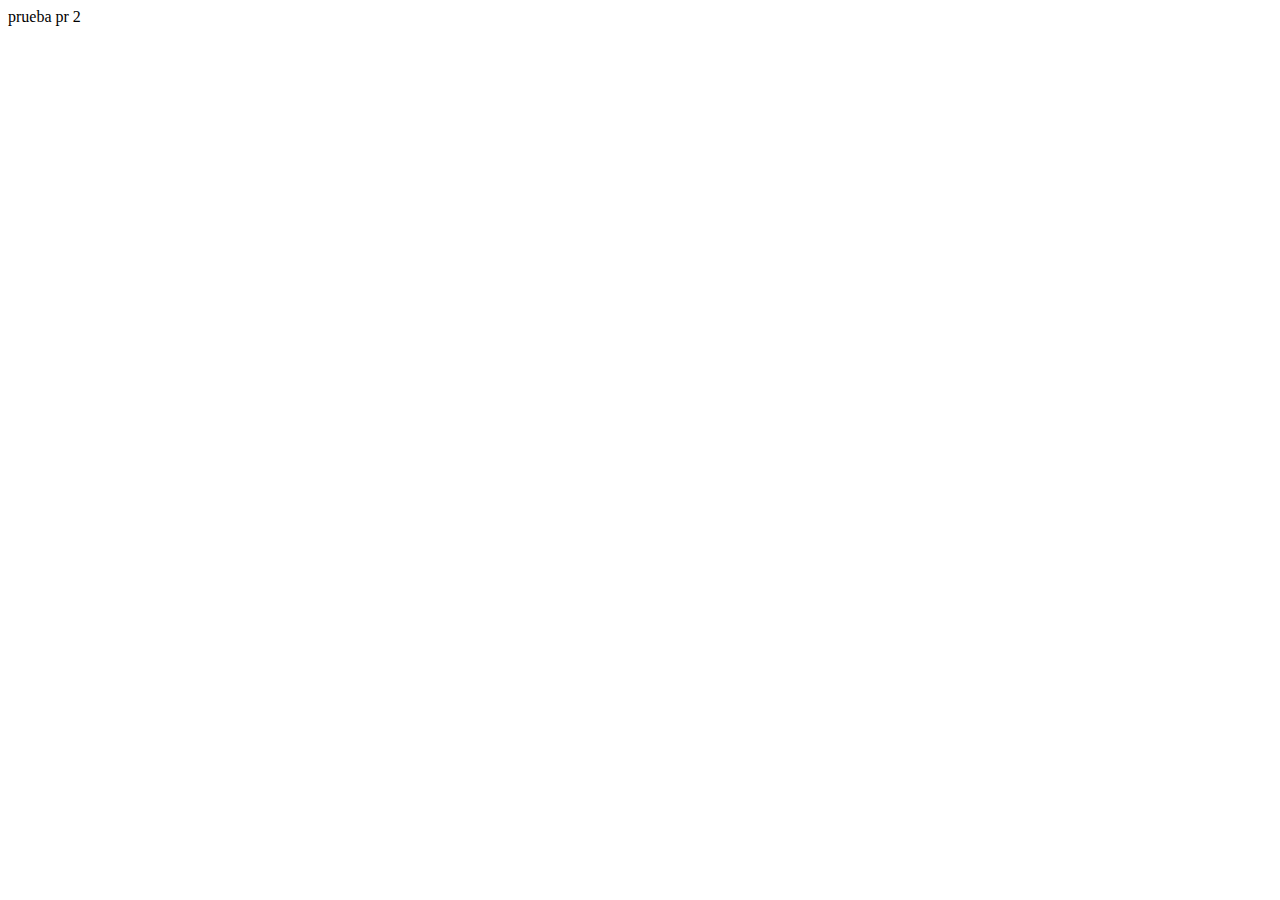
==== Index.html @ f1d940a4 "Primer commit" ====
<!DOCTYPE html>
<html lang="en">
<head>
    <meta charset="UTF-8">
    <meta http-equiv="X-UA-Compatible" content="IE=edge">
    <meta name="viewport" content="width=device-width, initial-scale=1.0">
    <title>Tarea Cliente</title>
 
</head>
<body>
prueba
    <script "src="Function.js">
<button id="miBoton">Haz clic aqui</button>

</script>

pr 2
</body>
</html>
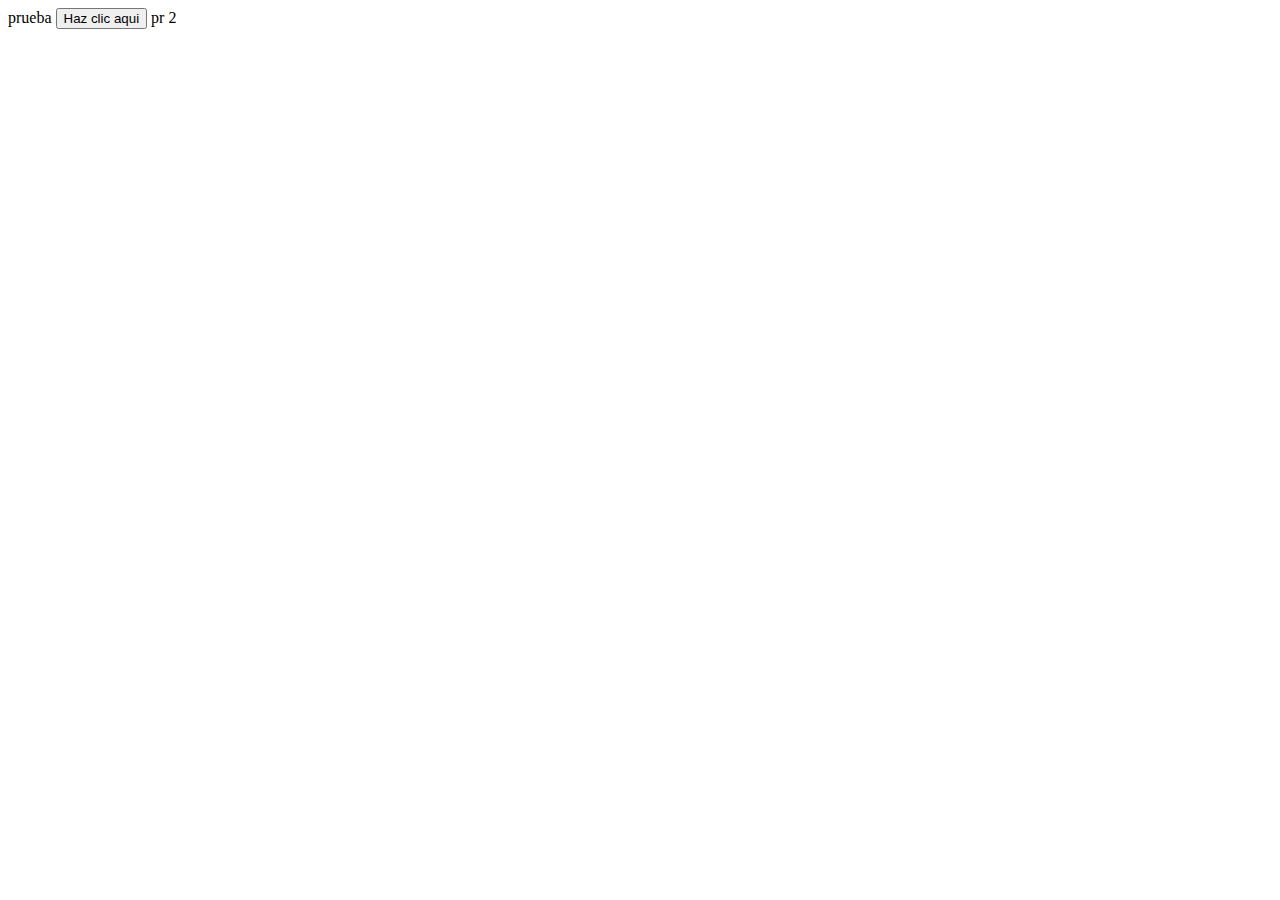
==== commit f8d01199: "Arreglos" ====
--- a/Index.html
+++ b/Index.html
@@ -9,10 +9,10 @@
 </head>
 <body>
 prueba
-    <script "src="Function.js">
+    
 <button id="miBoton">Haz clic aqui</button>
 
-</script>
+<script src="Function.js"></script>
 
 pr 2
 </body>
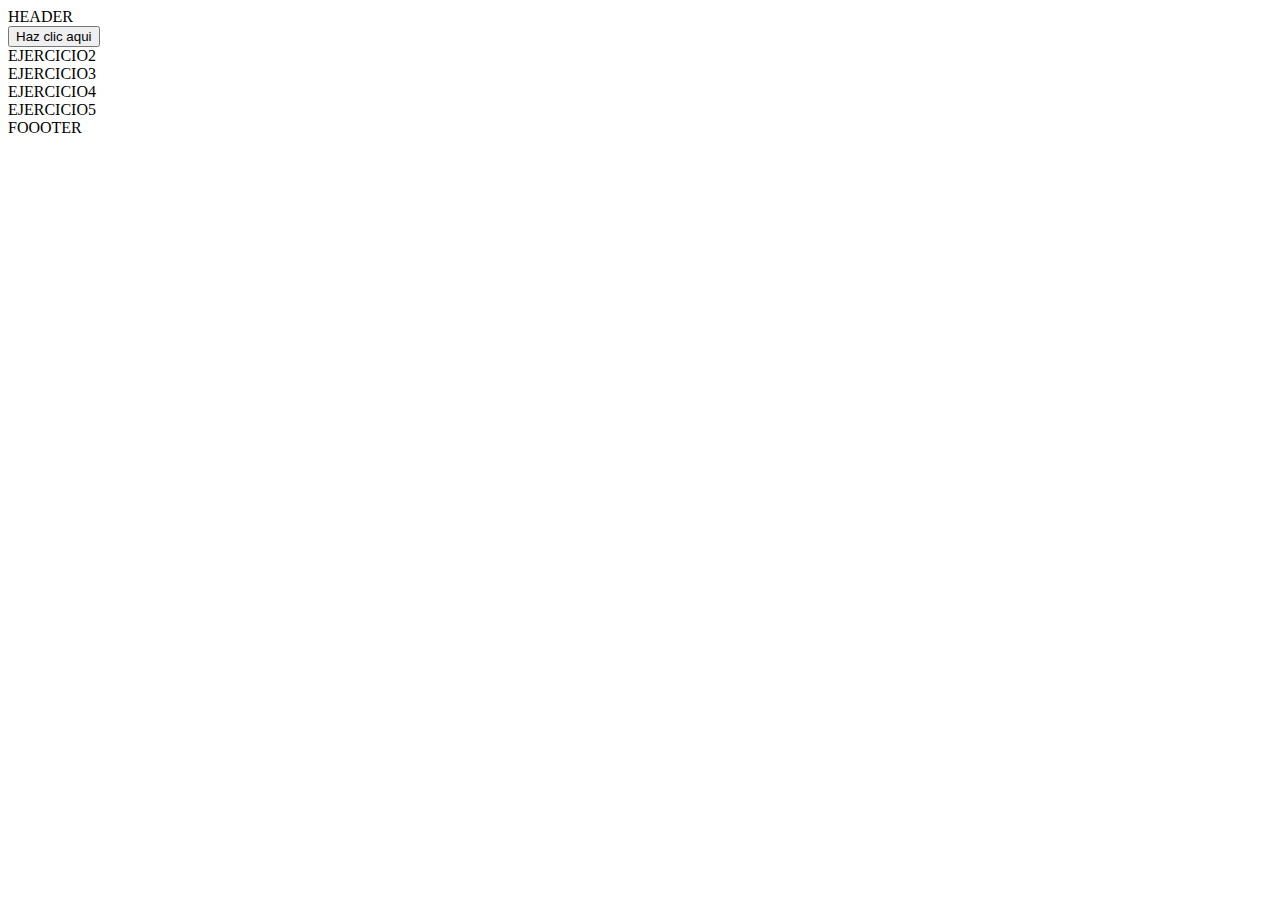
==== commit a6ba735c: "Estructura" ====
--- a/Index.html
+++ b/Index.html
@@ -5,15 +5,28 @@
     <meta http-equiv="X-UA-Compatible" content="IE=edge">
     <meta name="viewport" content="width=device-width, initial-scale=1.0">
     <title>Tarea Cliente</title>
+    <link rel="stylesheet" type="text/css" href="style.css">
  
 </head>
 <body>
-prueba
+    <header>HEADER</header>
+
+
+    <div id="ejercicio">
+        <button onClick="ReyesMagos()">Haz clic aqui</button>
+
+    </div>
+    <div id="ejercicio">EJERCICIO2</div>
+    <div id="ejercicio">EJERCICIO3</div>
+    <div id="ejercicio">EJERCICIO4</div>
+    <div id="ejercicio">EJERCICIO5</div>
+
+
+    <footer>FOOOTER</footer>
     
-<button id="miBoton">Haz clic aqui</button>
 
 <script src="Function.js"></script>
 
-pr 2
+
 </body>
 </html>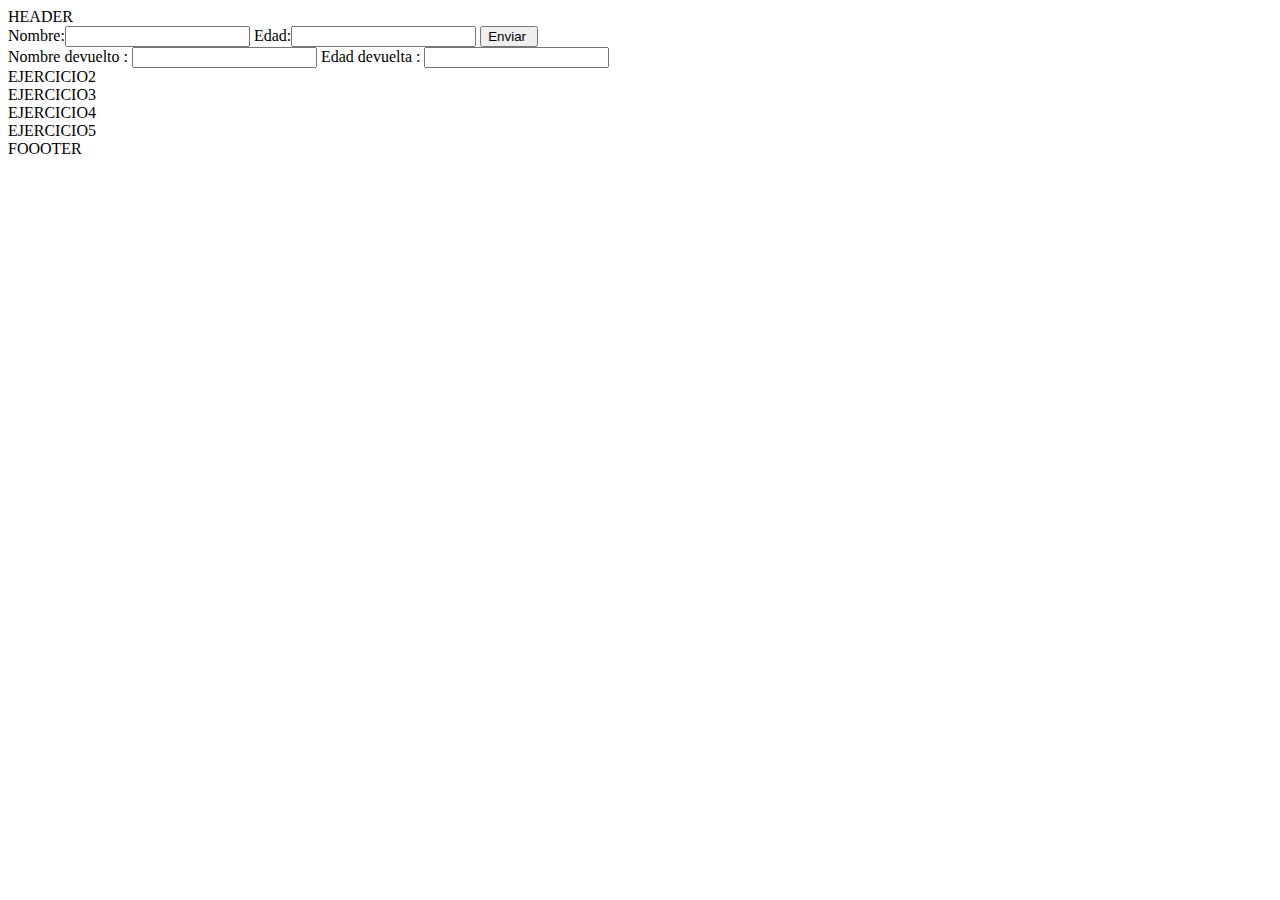
==== commit 9497c33d: "Arreglos final" ====
--- a/Index.html
+++ b/Index.html
@@ -11,17 +11,24 @@
 <body>
     <header>HEADER</header>
 
+<form name="tarea">
+    <div id="ejercicio">
+            Nombre:<input type="text" name="nombre" id="nombre" >
 
-    <div id="ejercicio">
-        <button onClick="ReyesMagos()">Haz clic aqui</button>
+            Edad:<input type="text" name="edad" id="edad" >
+        <input type="button" value="Enviar "onclick="ReyesMagos()">
+           
+        <br>
+        Nombre devuelto : <input type="text" name="nombreobtenido" id="nombreobtenido">
+        Edad devuelta : <input type="text" name="edadobtenida" id="edadobtenida">
+    </div>
 
-    </div>
     <div id="ejercicio">EJERCICIO2</div>
     <div id="ejercicio">EJERCICIO3</div>
     <div id="ejercicio">EJERCICIO4</div>
     <div id="ejercicio">EJERCICIO5</div>
 
-
+</form>
     <footer>FOOOTER</footer>
     
 
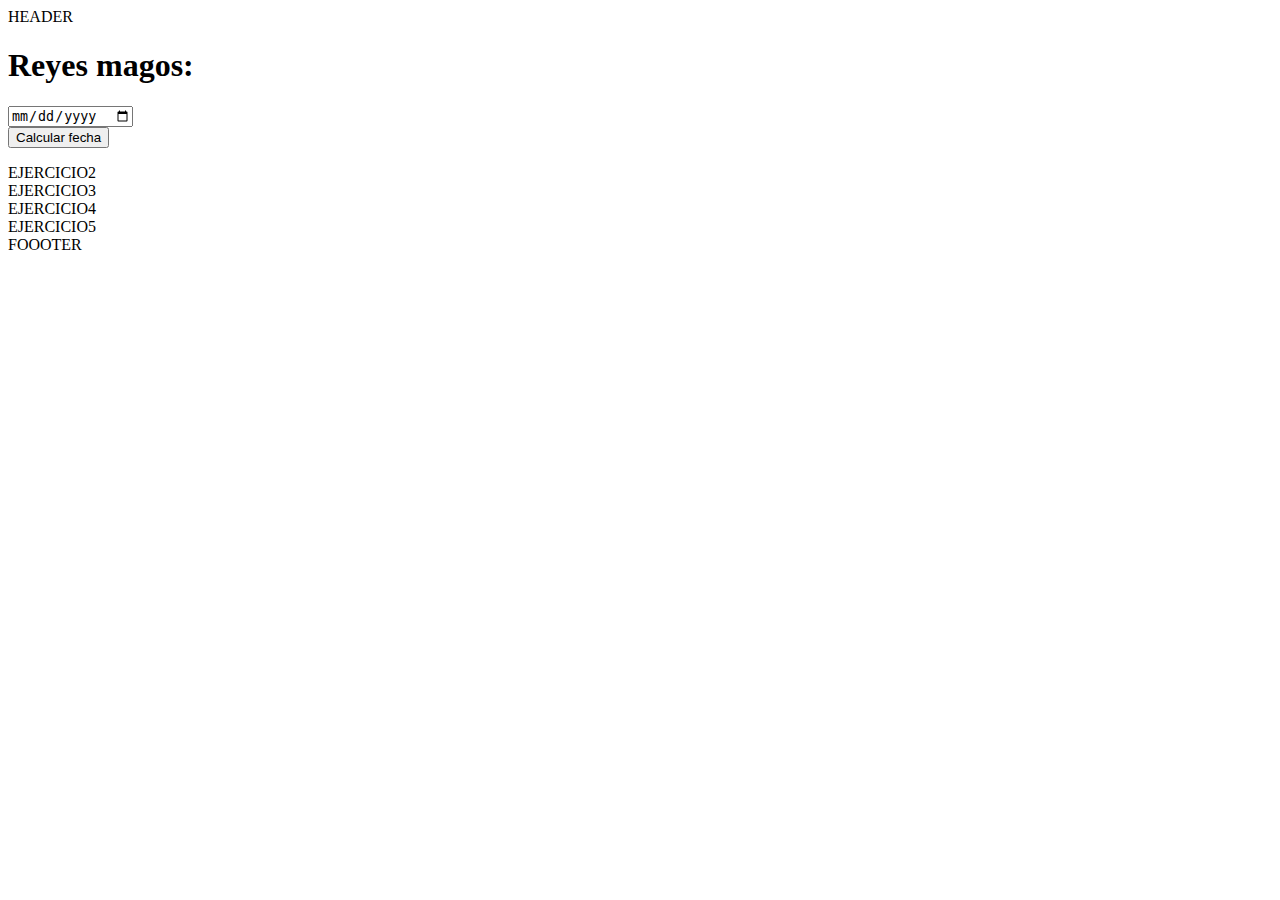
==== commit c7eeee71: "Primer ejercicio" ====
--- a/Index.html
+++ b/Index.html
@@ -11,16 +11,20 @@
 <body>
     <header>HEADER</header>
 
-<form name="tarea">
+
+    <h1>Reyes magos:</h1>
     <div id="ejercicio">
-            Nombre:<input type="text" name="nombre" id="nombre" >
+        <div id="formulario">
+            <input type="date" id="fechaActual">
+        </div>
 
-            Edad:<input type="text" name="edad" id="edad" >
-        <input type="button" value="Enviar "onclick="ReyesMagos()">
-           
-        <br>
-        Nombre devuelto : <input type="text" name="nombreobtenido" id="nombreobtenido">
-        Edad devuelta : <input type="text" name="edadobtenida" id="edadobtenida">
+        <div id="boton">
+            <button id="butreyesMagos">Calcular fecha </button>
+        </div>  
+        <div id="salida">
+          <p id="fechaRestante"></p>
+        </div>
+
     </div>
 
     <div id="ejercicio">EJERCICIO2</div>
@@ -28,7 +32,7 @@
     <div id="ejercicio">EJERCICIO4</div>
     <div id="ejercicio">EJERCICIO5</div>
 
-</form>
+
     <footer>FOOOTER</footer>
     
 
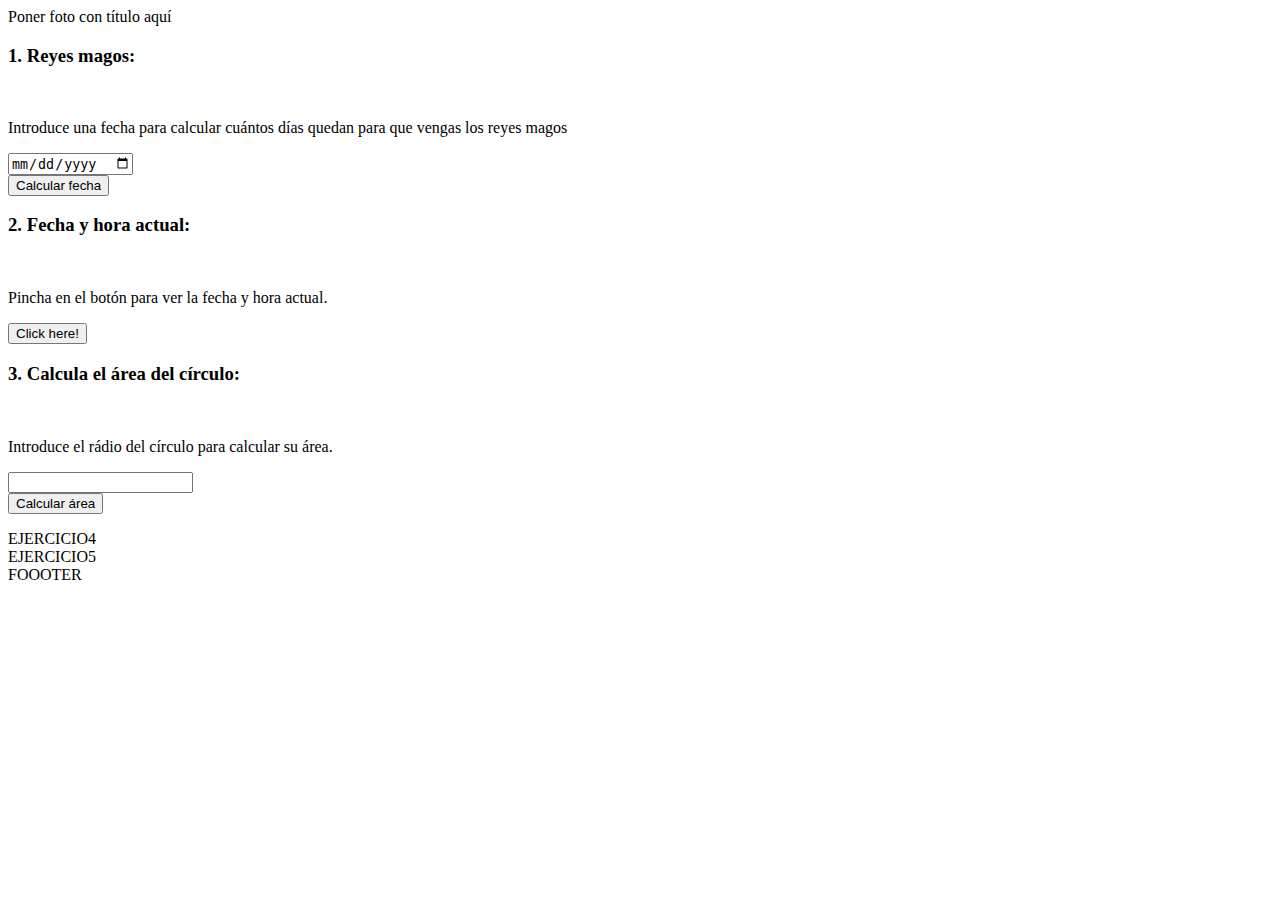
==== commit f96c7854: "Add files via upload" ====
--- a/Index.html
+++ b/Index.html
@@ -1,43 +1,64 @@
-<!DOCTYPE html>
-<html lang="en">
-<head>
-    <meta charset="UTF-8">
-    <meta http-equiv="X-UA-Compatible" content="IE=edge">
-    <meta name="viewport" content="width=device-width, initial-scale=1.0">
-    <title>Tarea Cliente</title>
-    <link rel="stylesheet" type="text/css" href="style.css">
- 
-</head>
-<body>
-    <header>HEADER</header>
-
-
-    <h1>Reyes magos:</h1>
-    <div id="ejercicio">
-        <div id="formulario">
-            <input type="date" id="fechaActual">
-        </div>
-
-        <div id="boton">
-            <button id="butreyesMagos">Calcular fecha </button>
-        </div>  
-        <div id="salida">
-          <p id="fechaRestante"></p>
-        </div>
-
-    </div>
-
-    <div id="ejercicio">EJERCICIO2</div>
-    <div id="ejercicio">EJERCICIO3</div>
-    <div id="ejercicio">EJERCICIO4</div>
-    <div id="ejercicio">EJERCICIO5</div>
-
-
-    <footer>FOOOTER</footer>
-    
-
-<script src="Function.js"></script>
-
-
-</body>
+<!DOCTYPE html>
+<html lang="en">
+    <head>
+        <meta charset="UTF-8">
+        <meta http-equiv="X-UA-Compatible" content="IE=edge">
+        <meta name="viewport" content="width=device-width, initial-scale=1.0">
+        <title>Tarea Cliente</title>
+        <link rel="stylesheet" type="text/css" href="style.css">
+    
+    </head>
+    <body>
+        <header>Poner foto con título aquí</header>
+
+    
+        <div id="ejercicio">
+            <h3>1. Reyes magos:</h3><br>
+            <p>Introduce una fecha para calcular cuántos días quedan para que vengas los reyes magos</p>
+            <div id="formulario">
+                <input type="date" id="fechaActual">
+            </div>
+
+            <div id="boton">
+                <button id="butreyesMagos">Calcular fecha </button>
+            </div>  
+            <div id="salida">
+            <p id="fechaRestante"></p>
+            </div>
+
+        </div>
+
+        <div id="ejercicio">
+            <h3>2. Fecha y hora actual:</h3><br>
+            <p>Pincha en el botón para ver la fecha y hora actual.</p>
+            <div id="boton">
+                <button id="butFechaHora">Click here! </button>
+            </div> 
+            <div id="salida">
+                <p id="fechaHora"></p>
+        </div>
+        
+        <div id="ejercicio">
+            <h3>3. Calcula el área del círculo:</h3><br>
+            <p>Introduce el rádio del círculo para calcular su área.</p>
+            <div id="formulario">
+                <input type="number" id="radio">
+            </div>
+
+            <div id="boton">
+                <button id="butRadio">Calcular área </button>
+            </div>  
+            <div id="salida">
+            <p id="areaCirculo"></p>
+        </div>
+        <div id="ejercicio">EJERCICIO4</div>
+        <div id="ejercicio">EJERCICIO5</div>
+
+
+        <footer>FOOOTER</footer>
+        
+
+        <script src="Function.js"></script>
+
+    </body>
 </html>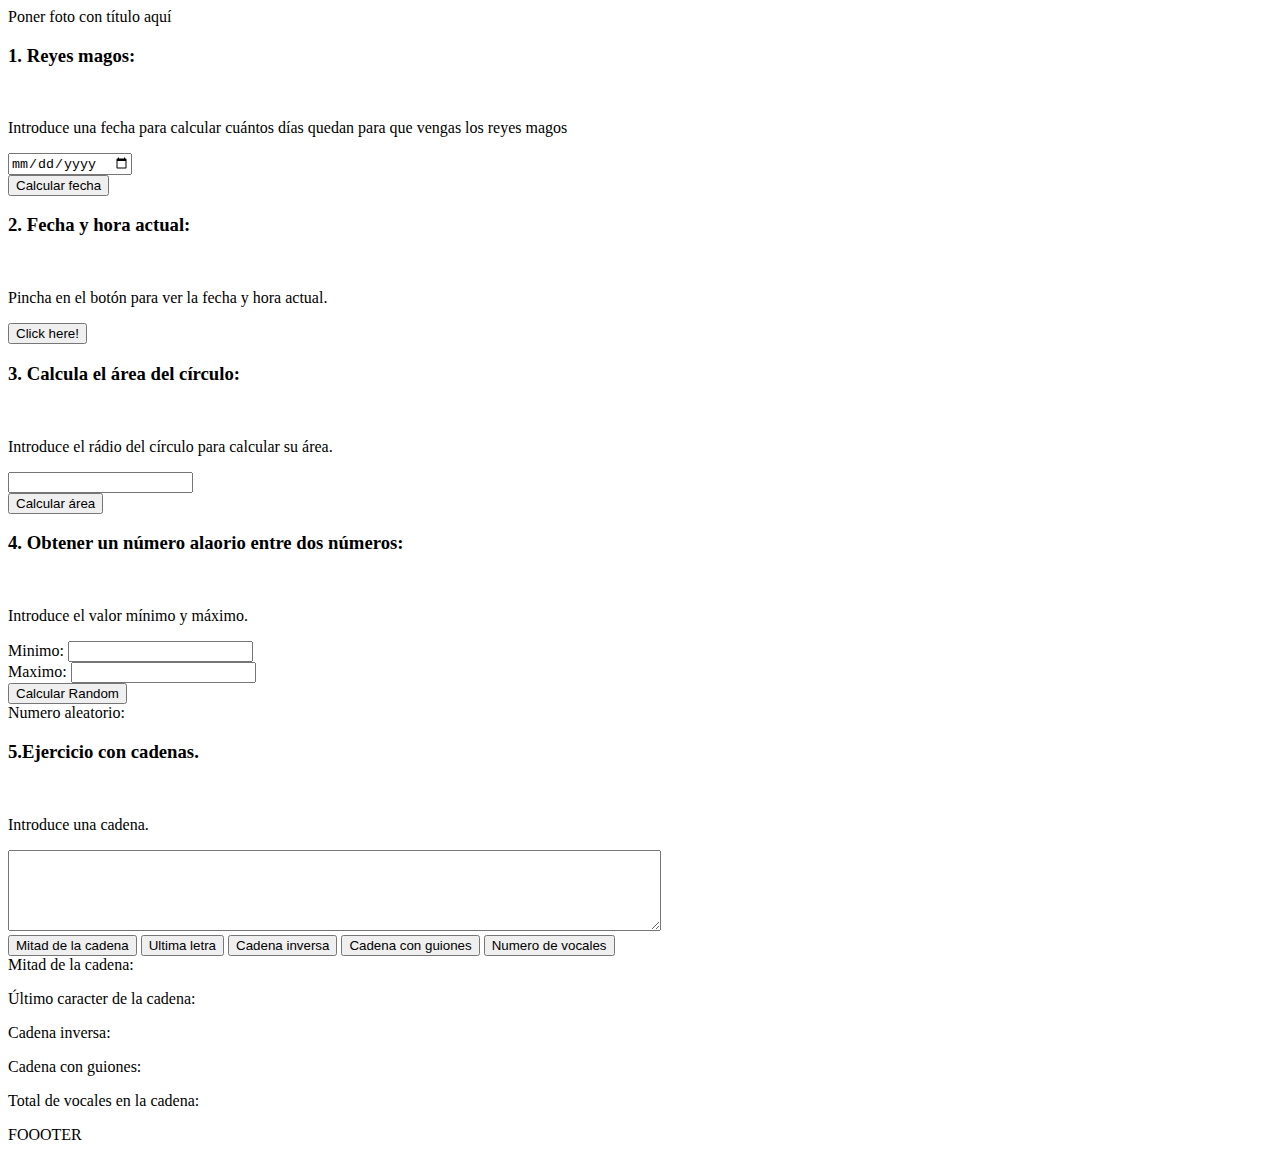
==== commit ed61a01b: "Trabajo(TEST CSS)" ====
--- a/Index.html
+++ b/Index.html
@@ -36,8 +36,8 @@
             </div> 
             <div id="salida">
                 <p id="fechaHora"></p>
-        </div>
-        
+             </div>
+      </div>
         <div id="ejercicio">
             <h3>3. Calcula el área del círculo:</h3><br>
             <p>Introduce el rádio del círculo para calcular su área.</p>
@@ -50,9 +50,47 @@
             </div>  
             <div id="salida">
             <p id="areaCirculo"></p>
+            </div>
         </div>
-        <div id="ejercicio">EJERCICIO4</div>
-        <div id="ejercicio">EJERCICIO5</div>
+        <div id="ejercicio">
+            <h3>4. Obtener un número alaorio entre dos números:</h3><br>
+            <p>Introduce el valor mínimo y máximo.</p>
+            <div id="formulario">
+                Minimo: <input type="number" id="minimo"><br>
+                Maximo: <input type="number" id="maximo">
+            </div>
+
+            <div id="boton">
+                <button id="butRandom">Calcular Random </button>
+            </div>  
+            <div id="salida">
+            Numero aleatorio: <p id="randomNumber"></p>
+            </div>
+        </div>
+        <div id="ejercicio">
+            <h3>5.Ejercicio con cadenas.</h3><br>
+            <p>Introduce una cadena.</p>
+            <div id="formulario">
+                <textarea id="cadena" cols="79" rows="5"></textarea>
+            
+            </div>
+
+            <div id="boton">
+                <button id="butMitad">Mitad de la cadena </button>
+                <button id="butUltimo">Ultima letra </button>
+                <button id="butInversa">Cadena inversa </button>
+                <button id="butGuiones">Cadena con guiones </button>
+                <button id="butVocales">Numero de vocales</button>
+            </div>  
+            <div id="salida">
+            Mitad de la cadena: <p id="mitad"></p>
+            Último caracter de la cadena: <p id="ultimo"></p>
+            Cadena inversa: <p id="inversa"></p>
+            Cadena con guiones: <p id="guiones"></p>
+            Total de vocales en la cadena: <p id="vocales"></p>
+            </div>
+
+        </div>
 
 
         <footer>FOOOTER</footer>
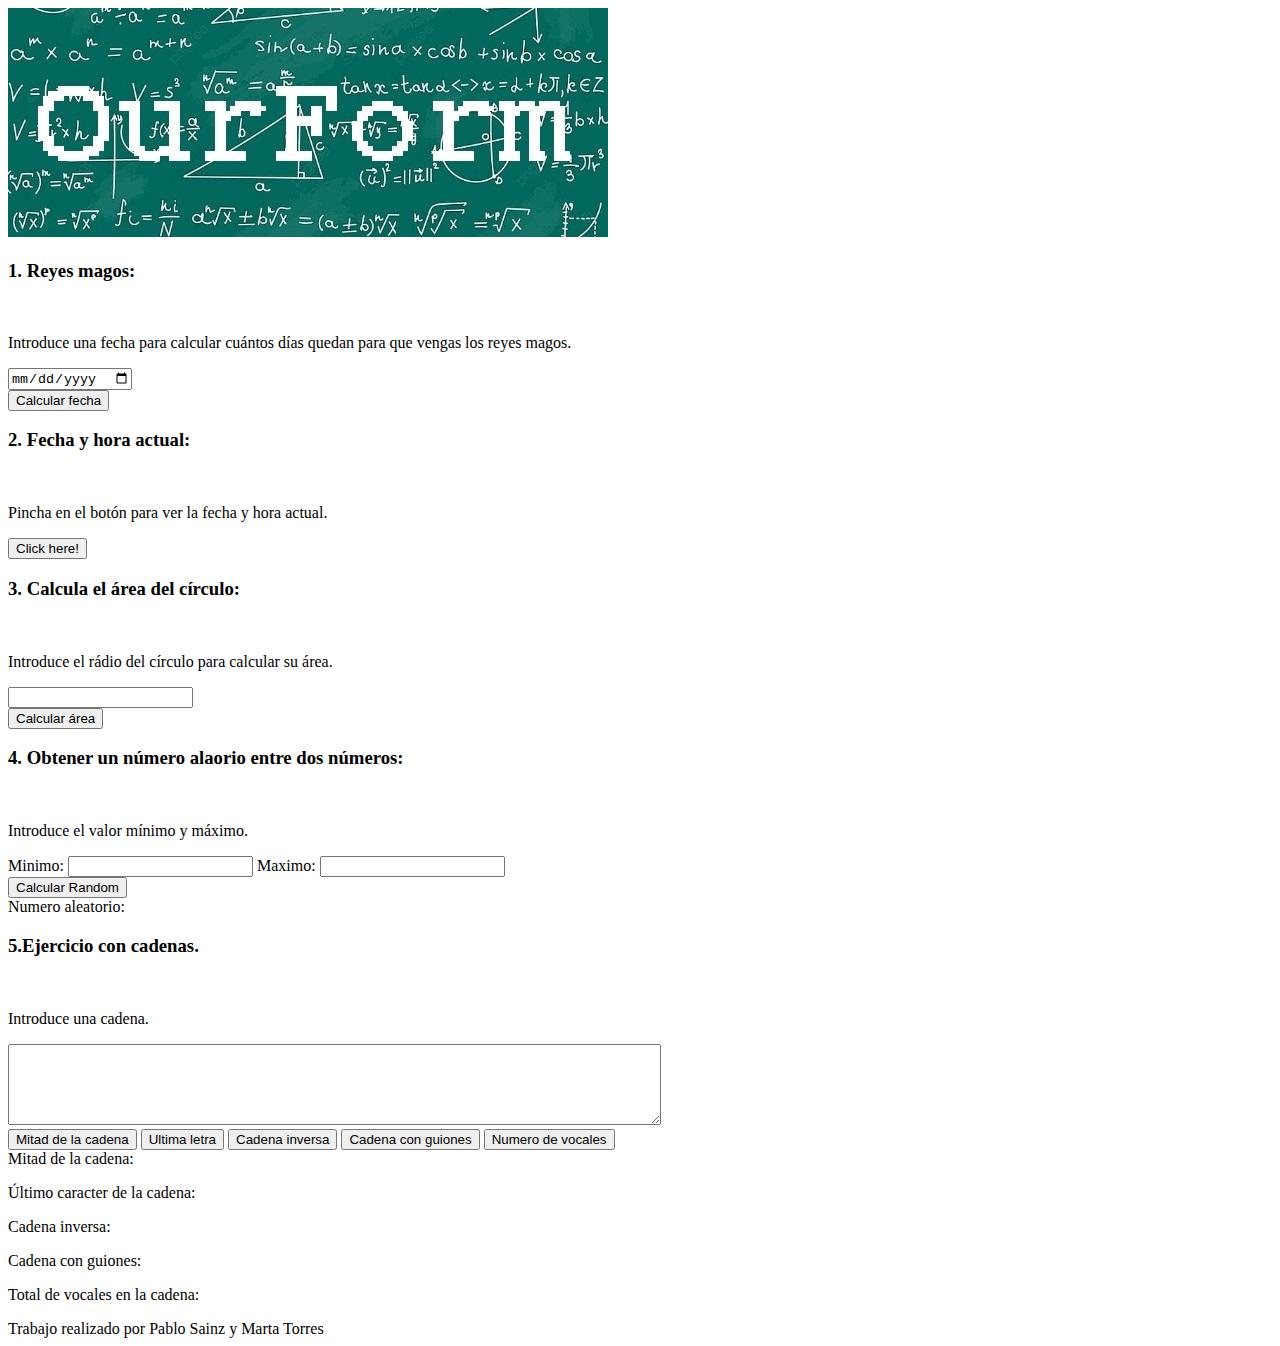
==== commit 0ea7c8ee: "modificadoCss" ====
--- a/Index.html
+++ b/Index.html
@@ -9,12 +9,14 @@
     
     </head>
     <body>
-        <header>Poner foto con título aquí</header>
+        <header>
+            <img src="fotoFormulario.jpg">
+        </header>
 
     
         <div id="ejercicio">
             <h3>1. Reyes magos:</h3><br>
-            <p>Introduce una fecha para calcular cuántos días quedan para que vengas los reyes magos</p>
+            <p>Introduce una fecha para calcular cuántos días quedan para que vengas los reyes magos.</p>
             <div id="formulario">
                 <input type="date" id="fechaActual">
             </div>
@@ -56,7 +58,7 @@
             <h3>4. Obtener un número alaorio entre dos números:</h3><br>
             <p>Introduce el valor mínimo y máximo.</p>
             <div id="formulario">
-                Minimo: <input type="number" id="minimo"><br>
+                Minimo: <input type="number" id="minimo">
                 Maximo: <input type="number" id="maximo">
             </div>
 
@@ -83,17 +85,17 @@
                 <button id="butVocales">Numero de vocales</button>
             </div>  
             <div id="salida">
-            Mitad de la cadena: <p id="mitad"></p>
-            Último caracter de la cadena: <p id="ultimo"></p>
-            Cadena inversa: <p id="inversa"></p>
-            Cadena con guiones: <p id="guiones"></p>
-            Total de vocales en la cadena: <p id="vocales"></p>
+                <div>Mitad de la cadena:  <p id="mitad"></p></div>
+                <div>Último caracter de la cadena:  <p id="ultimo"></p></div> 
+                <div>Cadena inversa:   <p id="inversa"></p></div>
+                <div>Cadena con guiones:      <p id="guiones"></p></div>
+                <div>Total de vocales en la cadena:   <p id="vocales"></p></div>
             </div>
 
         </div>
 
 
-        <footer>FOOOTER</footer>
+        <footer>Trabajo realizado por Pablo Sainz y Marta Torres</footer>
         
 
         <script src="Function.js"></script>
